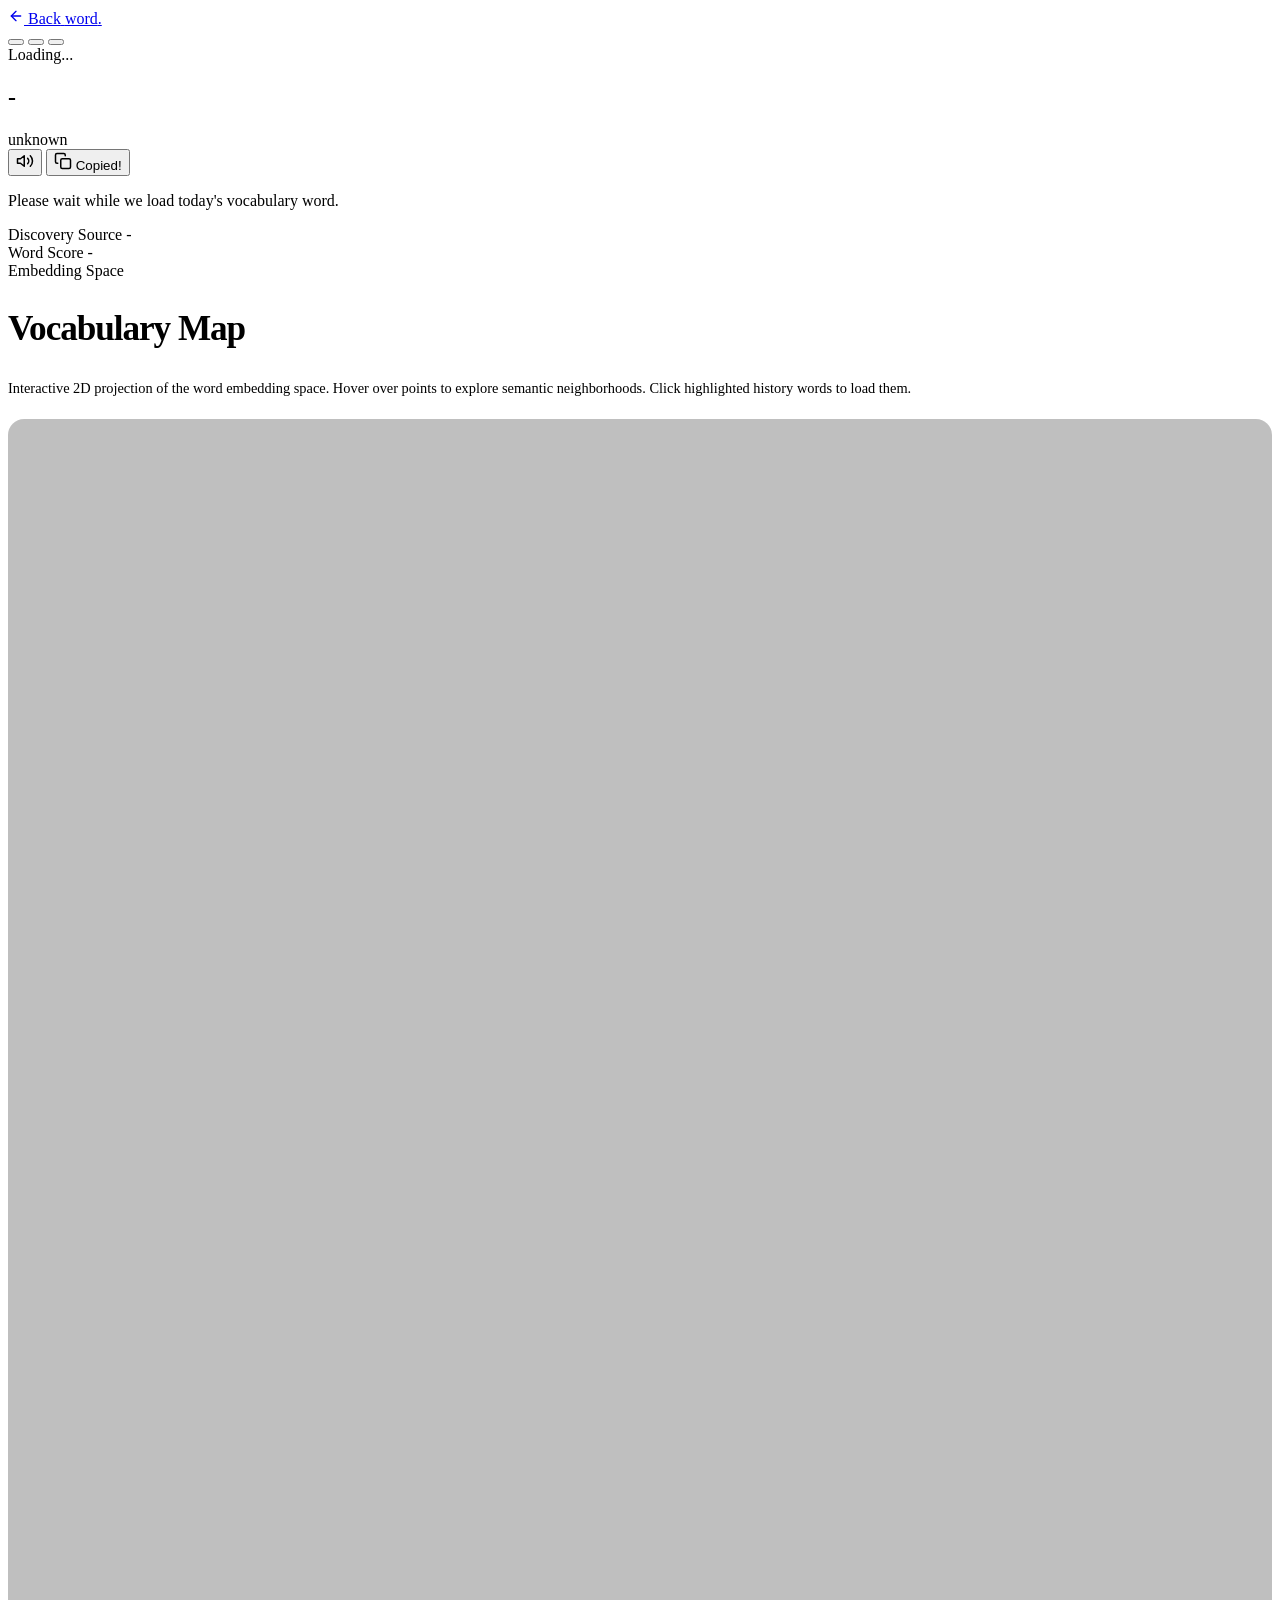
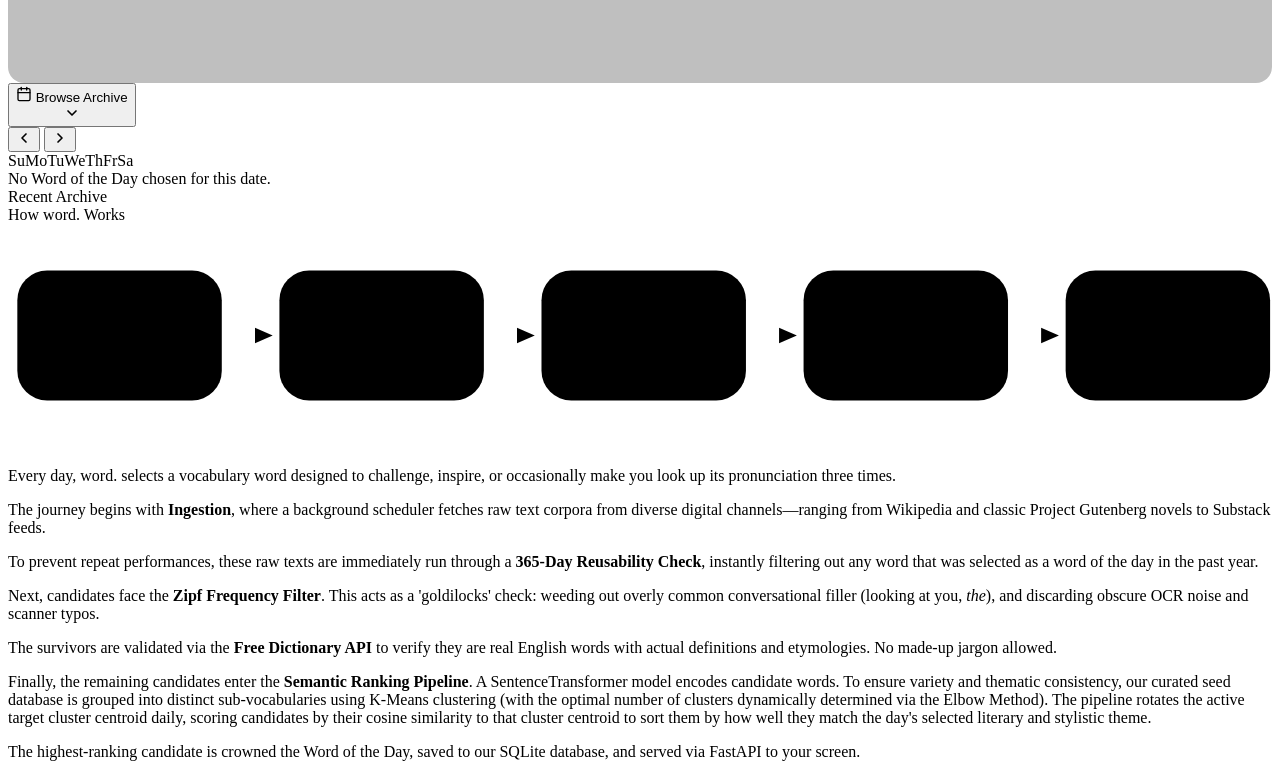
==== src/word_of_the_day/static/index.html @ 203c1fd1 "correct default settings and back button" ====
<!DOCTYPE html>
<html lang="en">
<head>
  <meta charset="UTF-8">
  <meta name="viewport" content="width=device-width, initial-scale=1.0">
  <title>Word of the Day Portal</title>

  <!-- Premium Google Fonts -->
  <link rel="preconnect" href="https://fonts.googleapis.com">
  <link rel="preconnect" href="https://fonts.gstatic.com" crossorigin>
  <link href="https://fonts.googleapis.com/css2?family=Inter:wght@300;400;500;600&family=Outfit:wght@400;500;600;700;800&family=Playfair+Display:ital,wght@0,600;0,700;0,800;1,500;1,600&family=JetBrains+Mono:wght@400;500;600&display=swap" rel="stylesheet">

  <link rel="stylesheet" href="/static/style.css?v=16">
</head>
<body>
  <!-- Ambient background lighting -->
  <div class="ambient-glow glow-1"></div>
  <div class="ambient-glow glow-2"></div>

  <!-- Minimalist Navbar -->
  <header class="navbar">
    <div class="navbar-container">
      <div class="navbar-left">
        <a href="/" class="back-btn" title="Back to main page" onclick="if (window.location.port === '8001') { event.preventDefault(); window.location.href = window.location.protocol + '//' + window.location.hostname + (window.location.protocol === 'https:' ? '' : ':80'); }">
          <svg xmlns="http://www.w3.org/2000/svg" width="16" height="16" viewBox="0 0 24 24" fill="none" stroke="currentColor" stroke-width="2" stroke-linecap="round" stroke-linejoin="round">
            <line x1="19" y1="12" x2="5" y2="12"></line>
            <polyline points="12 19 5 12 12 5"></polyline>
          </svg>
          <span>Back</span>
        </a>
        <a href="/" class="brand">word<span>.</span></a>
      </div>
      <div class="theme-switcher">
        <button class="theme-dot active" data-theme="gold" aria-label="Obsidian Gold Theme" title="Obsidian Gold"></button>
        <button class="theme-dot" data-theme="nordic" aria-label="Nordic Slate Theme" title="Nordic Slate"></button>
        <button class="theme-dot" data-theme="forest" aria-label="Forest Moss Theme" title="Forest Moss"></button>
      </div>
    </div>
  </header>

  <!-- Centered Main Content Area -->
  <main class="centered-layout">

    <div class="dashboard-grid">
      <!-- Word Card Showcase -->
      <section class="glass-card active-word-container" id="wordCard">
        <!-- Loading spinner overlay -->
        <div class="spinner-overlay" id="loadingOverlay">
          <div class="loading-spinner"></div>
        </div>

        <!-- Date header metadata -->
        <div class="card-meta-header">
          <span class="date-badge" id="wordDate">Loading...</span>
        </div>

        <!-- Word Showcase Header -->
        <div class="word-header">
          <div class="word-title-group">
            <h2 class="word-title" id="wordText">-</h2>
            <span class="part-of-speech" id="wordPos">unknown</span>
          </div>

          <!-- Action Buttons -->
          <div class="action-buttons">
            <button class="action-btn" id="speakBtn" aria-label="Listen to pronunciation" title="Listen">
              <svg xmlns="http://www.w3.org/2000/svg" width="18" height="18" viewBox="0 0 24 24" fill="none" stroke="currentColor" stroke-width="2" stroke-linecap="round" stroke-linejoin="round">
                <path d="M11 5L6 9H2v6h4l5 4V5z"></path>
                <path d="M15.54 8.46a5 5 0 0 1 0 7.07"></path>
                <path d="M19.07 4.93a10 10 0 0 1 0 14.14"></path>
              </svg>
            </button>
            <button class="action-btn" id="copyBtn" aria-label="Copy word and definition" title="Copy">
              <svg xmlns="http://www.w3.org/2000/svg" width="18" height="18" viewBox="0 0 24 24" fill="none" stroke="currentColor" stroke-width="2" stroke-linecap="round" stroke-linejoin="round">
                <rect x="9" y="9" width="13" height="13" rx="2" ry="2"></rect>
                <path d="M5 15H4a2 2 0 0 1-2-2V4a2 2 0 0 1 2-2h9a2 2 0 0 1 2 2v1"></path>
              </svg>
              <span class="tooltip">Copied!</span>
            </button>
          </div>
        </div>

        <!-- Content Details -->
        <p class="definition-box" id="wordDefinition">
          Please wait while we load today's vocabulary word.
        </p>

        <div class="origin-box" id="wordOriginBox" style="display: none;">
          <span class="origin-label">Etymology & Origin</span>
          <span id="wordOriginText">-</span>
        </div>

        <!-- Bottom stats metadata -->
        <div class="meta-details">
          <div class="meta-item">
            <span class="meta-label">Discovery Source</span>
            <span class="meta-value" id="wordSource">-</span>
          </div>
          <div class="meta-item">
            <span class="meta-label">Word Score</span>
            <span class="meta-value" id="wordScore">-</span>
          </div>
        </div>
      </section>

      <!-- Embedding Space Visualization -->
      <section class="glass-card visual-grid-card" id="embeddingCard">
        <!-- Date header metadata -->
        <div class="card-meta-header">
          <span class="date-badge">Embedding Space</span>
        </div>

        <!-- Showcase Header -->
        <div class="word-header">
          <div class="word-title-group">
            <h2 class="word-title" style="font-size: 2.2rem; letter-spacing: -0.03em;">Vocabulary Map</h2>
          </div>
        </div>

        <p class="definition-box" style="font-size: 0.9rem; margin-bottom: 1.25rem; min-height: unset; line-height: 1.45;">
          Interactive 2D projection of the word embedding space. Hover over points to explore semantic neighborhoods. Click highlighted history words to load them.
        </p>

        <div class="canvas-wrapper" style="position: relative; width: 100%; aspect-ratio: 1; border-radius: 16px; overflow: hidden; background: rgba(0, 0, 0, 0.25); border: 1px solid var(--border-color);">
          <canvas id="embeddingCanvas" style="display: block; width: 100%; height: 100%; cursor: crosshair;"></canvas>
          <div id="embeddingTooltip" class="embedding-tooltip" style="display: none; position: absolute; pointer-events: none; z-index: 100; padding: 0.5rem 0.75rem; background: rgba(18, 18, 22, 0.9); border: 1px solid var(--border-focus); border-radius: 8px; color: var(--text-primary); font-family: var(--font-sans); font-size: 0.8rem; box-shadow: var(--shadow-subtle); backdrop-filter: blur(8px); -webkit-backdrop-filter: blur(8px);"></div>
        </div>
      </section>
    </div>

    <!-- Custom Calendar Date Picker (collapsible) -->
    <section class="lookup-section">
      <div class="calendar-widget glass-card" id="calendarWidget">

        <!-- Collapsed trigger row — always visible -->
        <button class="cal-collapse-trigger" id="calToggle" aria-expanded="false" aria-controls="calendarBody">
          <div class="cal-trigger-left">
            <svg class="cal-trigger-icon" xmlns="http://www.w3.org/2000/svg" width="16" height="16" viewBox="0 0 24 24" fill="none" stroke="currentColor" stroke-width="2" stroke-linecap="round" stroke-linejoin="round">
              <rect x="3" y="4" width="18" height="18" rx="2" ry="2"></rect>
              <line x1="16" y1="2" x2="16" y2="6"></line>
              <line x1="8" y1="2" x2="8" y2="6"></line>
              <line x1="3" y1="10" x2="21" y2="10"></line>
            </svg>
            <span class="cal-trigger-label">Browse Archive</span>
          </div>
          <div class="cal-trigger-right">
            <span class="cal-trigger-date" id="calTriggerDate"></span>
            <svg class="cal-trigger-chevron" xmlns="http://www.w3.org/2000/svg" width="16" height="16" viewBox="0 0 24 24" fill="none" stroke="currentColor" stroke-width="2.5" stroke-linecap="round" stroke-linejoin="round">
              <polyline points="6 9 12 15 18 9"></polyline>
            </svg>
          </div>
        </button>

        <!-- Collapsible body -->
        <div class="cal-body" id="calendarBody">
          <div class="cal-body-inner">
            <div class="calendar-header">
              <button class="cal-nav-btn" id="calPrev" aria-label="Previous month">
                <svg xmlns="http://www.w3.org/2000/svg" width="16" height="16" viewBox="0 0 24 24" fill="none" stroke="currentColor" stroke-width="2.5" stroke-linecap="round" stroke-linejoin="round"><polyline points="15 18 9 12 15 6"></polyline></svg>
              </button>
              <span class="cal-month-label" id="calMonthLabel"></span>
              <button class="cal-nav-btn" id="calNext" aria-label="Next month">
                <svg xmlns="http://www.w3.org/2000/svg" width="16" height="16" viewBox="0 0 24 24" fill="none" stroke="currentColor" stroke-width="2.5" stroke-linecap="round" stroke-linejoin="round"><polyline points="9 18 15 12 9 6"></polyline></svg>
              </button>
            </div>
            <div class="calendar-weekdays">
              <span>Su</span><span>Mo</span><span>Tu</span><span>We</span><span>Th</span><span>Fr</span><span>Sa</span>
            </div>
            <div class="calendar-days" id="calendarDays"></div>
          </div>
        </div>

      </div>
      <div class="error-msg" id="errorContainer">No Word of the Day chosen for this date.</div>
    </section>


    <!-- Minimal Recent Selections History Feed -->
    <section class="history-section">
      <div class="history-divider">
        <span>Recent Archive</span>
      </div>
      <div class="history-list" id="historyList">
        <!-- Dynamically rendered history items -->
      </div>
    </section>

  </main>

  <footer class="footer">
    <div class="footer-container">
      <div class="footer-divider">
        <span>How word<span>.</span> Works</span>
      </div>

      <div class="pipeline-section">
        <div class="pipeline-flow-wrapper">
          <svg class="pipeline-svg" viewBox="0 0 680 120" xmlns="http://www.w3.org/2000/svg">
            <defs>
              <marker id="arrow" viewBox="0 0 10 10" refX="6" refY="5" markerWidth="6" markerHeight="6" orient="auto-start-reverse">
                <path d="M 0 1.5 L 8 5 L 0 8.5 z" fill="var(--text-muted)" />
              </marker>
            </defs>

            <!-- Connecting Lines -->
            <line x1="115" y1="60" x2="140" y2="60" stroke="var(--border-color)" stroke-width="2" marker-end="url(#arrow)" class="flow-line" />
            <line x1="256" y1="60" x2="281" y2="60" stroke="var(--border-color)" stroke-width="2" marker-end="url(#arrow)" class="flow-line" />
            <line x1="397" y1="60" x2="422" y2="60" stroke="var(--border-color)" stroke-width="2" marker-end="url(#arrow)" class="flow-line" />
            <line x1="538" y1="60" x2="563" y2="60" stroke="var(--border-color)" stroke-width="2" marker-end="url(#arrow)" class="flow-line" />

            <!-- Node 1: Ingest -->
            <g class="pipeline-node" transform="translate(5, 25)">
              <title>Ingestion: Fetches raw text corpora from Wikipedia, Project Gutenberg, and Substack.</title>
              <rect width="110" height="70" rx="16" ry="16" fill="var(--bg-card)" stroke="var(--border-color)" stroke-width="1.5" />
              <svg x="43" y="10" width="24" height="24" viewBox="0 0 24 24" fill="none" stroke="var(--accent)" stroke-width="2" stroke-linecap="round" stroke-linejoin="round">
                <polyline points="22 12 16 12 14 15 10 15 8 12 2 12" />
                <path d="M5.45 5.11L2 12v6a2 2 0 0 0 2 2h16a2 2 0 0 0 2-2v-6l-3.45-6.89A2 2 0 0 0 16.76 4H7.24a2 2 0 0 0-1.79 1.11z" />
              </svg>
              <text x="55" y="49" text-anchor="middle" class="node-label">Ingest</text>
              <text x="55" y="59" text-anchor="middle" class="node-sublabel">Multi-Source</text>
            </g>

            <!-- Node 2: Filter -->
            <g class="pipeline-node" transform="translate(146, 25)">
              <title>Filtering: 365-day reusability check and Zipf frequency limits to exclude common words and typos.</title>
              <rect width="110" height="70" rx="16" ry="16" fill="var(--bg-card)" stroke="var(--border-color)" stroke-width="1.5" />
              <svg x="43" y="10" width="24" height="24" viewBox="0 0 24 24" fill="none" stroke="var(--accent)" stroke-width="2" stroke-linecap="round" stroke-linejoin="round">
                <polygon points="22 3 2 3 10 12.46 10 19 14 21 14 12.46 22 3" />
              </svg>
              <text x="55" y="49" text-anchor="middle" class="node-label">Filter</text>
              <text x="55" y="59" text-anchor="middle" class="node-sublabel">Zipf &amp; Reuse</text>
            </g>

            <!-- Node 3: Validate -->
            <g class="pipeline-node" transform="translate(287, 25)">
              <title>Validation: Free Dictionary API checks if the word is valid, retrieving definitions &amp; origins.</title>
              <rect width="110" height="70" rx="16" ry="16" fill="var(--bg-card)" stroke="var(--border-color)" stroke-width="1.5" />
              <svg x="43" y="10" width="24" height="24" viewBox="0 0 24 24" fill="none" stroke="var(--accent)" stroke-width="2" stroke-linecap="round" stroke-linejoin="round">
                <path d="M4 19.5A2.5 2.5 0 0 1 6.5 17H20" />
                <path d="M6.5 2H20v20H6.5A2.5 2.5 0 0 1 4 19.5v-15A2.5 2.5 0 0 1 6.5 2z" />
              </svg>
              <text x="55" y="49" text-anchor="middle" class="node-label">Validate</text>
              <text x="55" y="59" text-anchor="middle" class="node-sublabel">Dictionary API</text>
            </g>

            <!-- Node 4: Rank -->
            <g class="pipeline-node" transform="translate(428, 25)">
              <title>Ranking: Candidates are embedded using SentenceTransformer and scored via cosine similarity against the day's active seed cluster centroid.</title>
              <rect width="110" height="70" rx="16" ry="16" fill="var(--bg-card)" stroke="var(--border-color)" stroke-width="1.5" />
              <svg x="43" y="10" width="24" height="24" viewBox="0 0 24 24" fill="none" stroke="var(--accent)" stroke-width="2" stroke-linecap="round" stroke-linejoin="round">
                <rect x="4" y="4" width="16" height="16" rx="2" ry="2" />
                <rect x="9" y="9" width="6" height="6" />
                <line x1="9" y1="1" x2="9" y2="4" />
                <line x1="15" y1="1" x2="15" y2="4" />
                <line x1="9" y1="20" x2="9" y2="23" />
                <line x1="15" y1="20" x2="15" y2="23" />
                <line x1="20" y1="9" x2="23" y2="9" />
                <line x1="20" y1="15" x2="23" y2="15" />
                <line x1="1" y1="9" x2="4" y2="9" />
                <line x1="1" y1="15" x2="4" y2="15" />
              </svg>
              <text x="55" y="49" text-anchor="middle" class="node-label">Rank</text>
              <text x="55" y="59" text-anchor="middle" class="node-sublabel">Cluster Centroid</text>
            </g>

            <!-- Node 5: Deliver -->
            <g class="pipeline-node" transform="translate(569, 25)">
              <title>Delivery: Best candidate is saved in SQLite and served via FastAPI.</title>
              <rect width="110" height="70" rx="16" ry="16" fill="var(--bg-card)" stroke="var(--border-color)" stroke-width="1.5" />
              <svg x="43" y="10" width="24" height="24" viewBox="0 0 24 24" fill="none" stroke="var(--accent)" stroke-width="2" stroke-linecap="round" stroke-linejoin="round">
                <rect x="2" y="2" width="20" height="8" rx="2" ry="2" />
                <rect x="2" y="14" width="20" height="8" rx="2" ry="2" />
                <line x1="6" y1="6" x2="6.01" y2="6" />
                <line x1="6" y1="18" x2="6.01" y2="18" />
              </svg>
              <text x="55" y="49" text-anchor="middle" class="node-label">Deliver</text>
              <text x="55" y="59" text-anchor="middle" class="node-sublabel">FastAPI &amp; DB</text>
            </g>
          </svg>
        </div>

        <div class="pipeline-blog">
          <p>Every day, <span class="brand-inline">word<span>.</span></span> selects a vocabulary word designed to challenge, inspire, or occasionally make you look up its pronunciation three times.</p>
          <p>The journey begins with <strong>Ingestion</strong>, where a background scheduler fetches raw text corpora from diverse digital channels—ranging from Wikipedia and classic Project Gutenberg novels to Substack feeds.</p>
          <p>To prevent repeat performances, these raw texts are immediately run through a <strong>365-Day Reusability Check</strong>, instantly filtering out any word that was selected as a word of the day in the past year.</p>
          <p>Next, candidates face the <strong>Zipf Frequency Filter</strong>. This acts as a 'goldilocks' check: weeding out overly common conversational filler (looking at you, <em>the</em>), and discarding obscure OCR noise and scanner typos.</p>
          <p>The survivors are validated via the <strong>Free Dictionary API</strong> to verify they are real English words with actual definitions and etymologies. No made-up jargon allowed.</p>
          <p>Finally, the remaining candidates enter the <strong>Semantic Ranking Pipeline</strong>. A SentenceTransformer model encodes candidate words. To ensure variety and thematic consistency, our curated seed database is grouped into distinct sub-vocabularies using K-Means clustering (with the optimal number of clusters dynamically determined via the Elbow Method). The pipeline rotates the active target cluster centroid daily, scoring candidates by their cosine similarity to that cluster centroid to sort them by how well they match the day's selected literary and stylistic theme.</p>
          <p>The highest-ranking candidate is crowned the Word of the Day, saved to our SQLite database, and served via FastAPI to your screen.</p>
        </div>
      </div>
    </div>
  </footer>

  <script src="/static/index.js?v=14" defer></script>
</body>
</html>
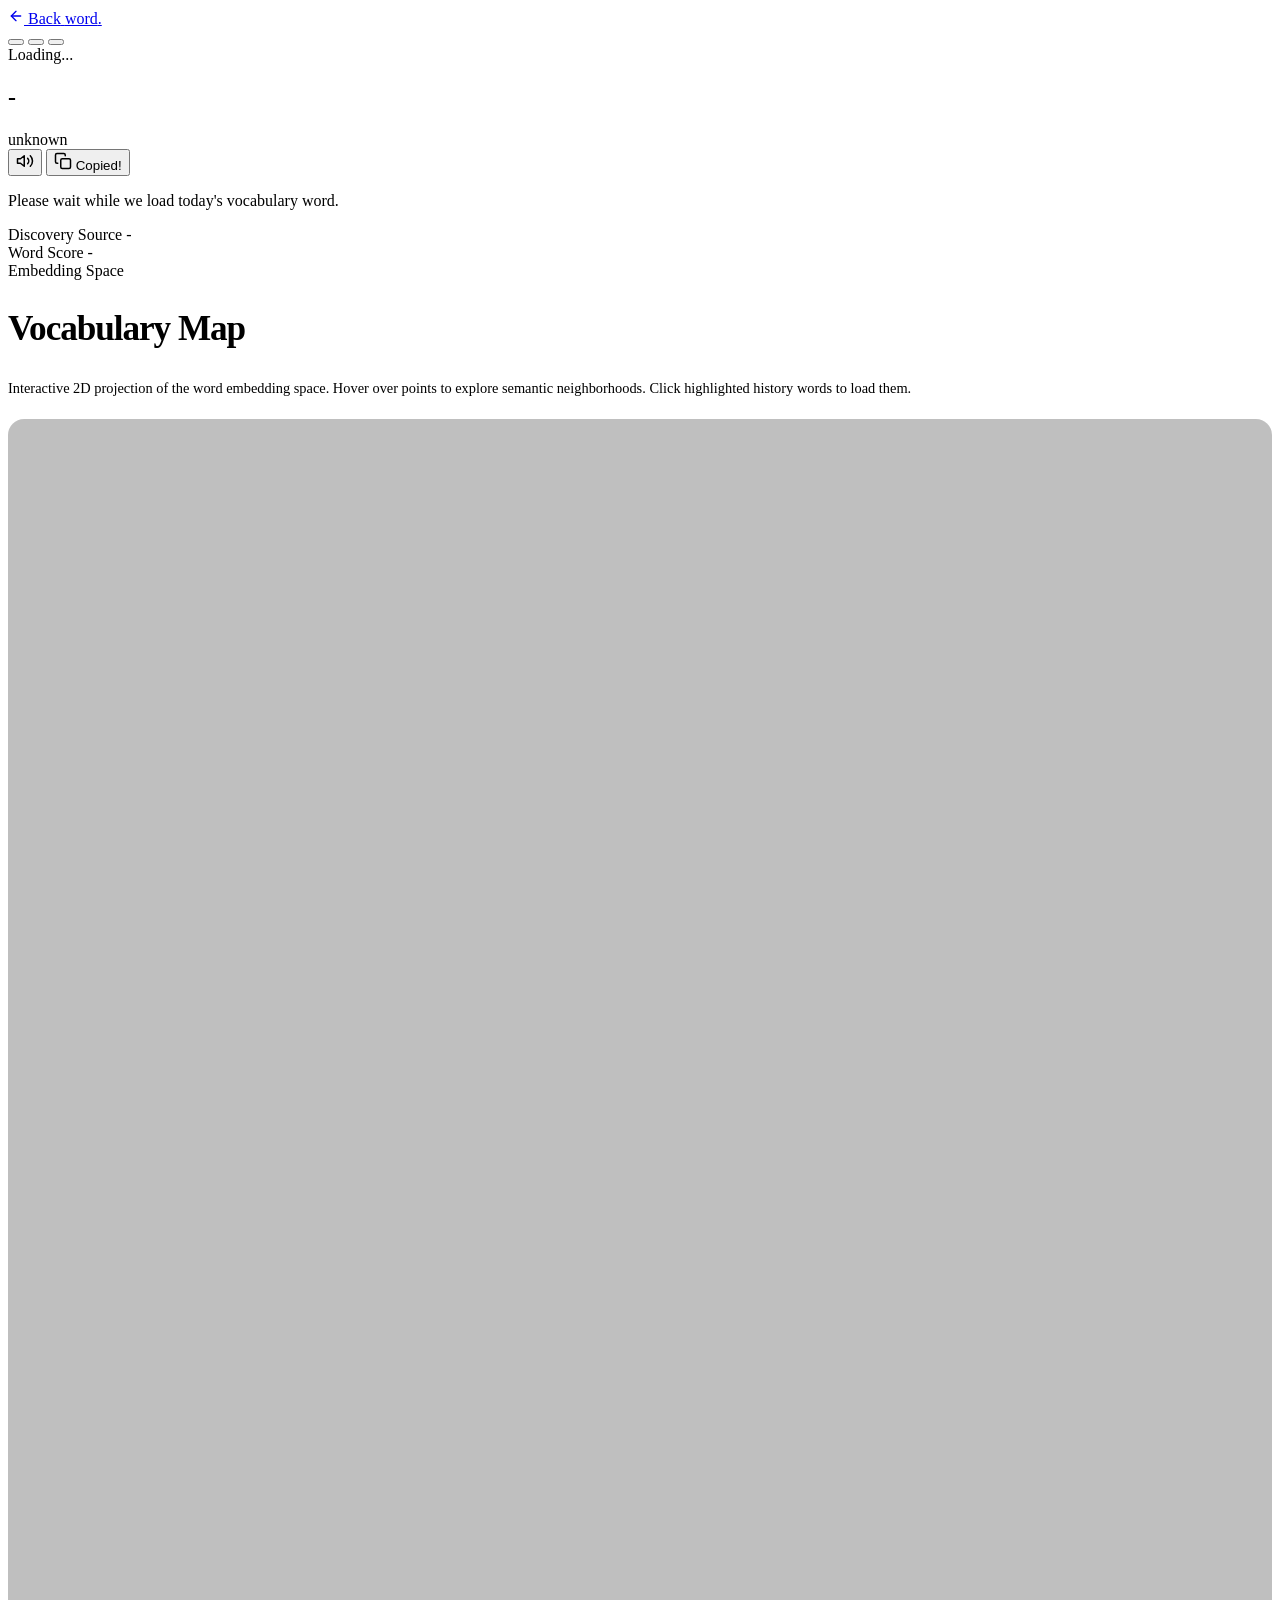
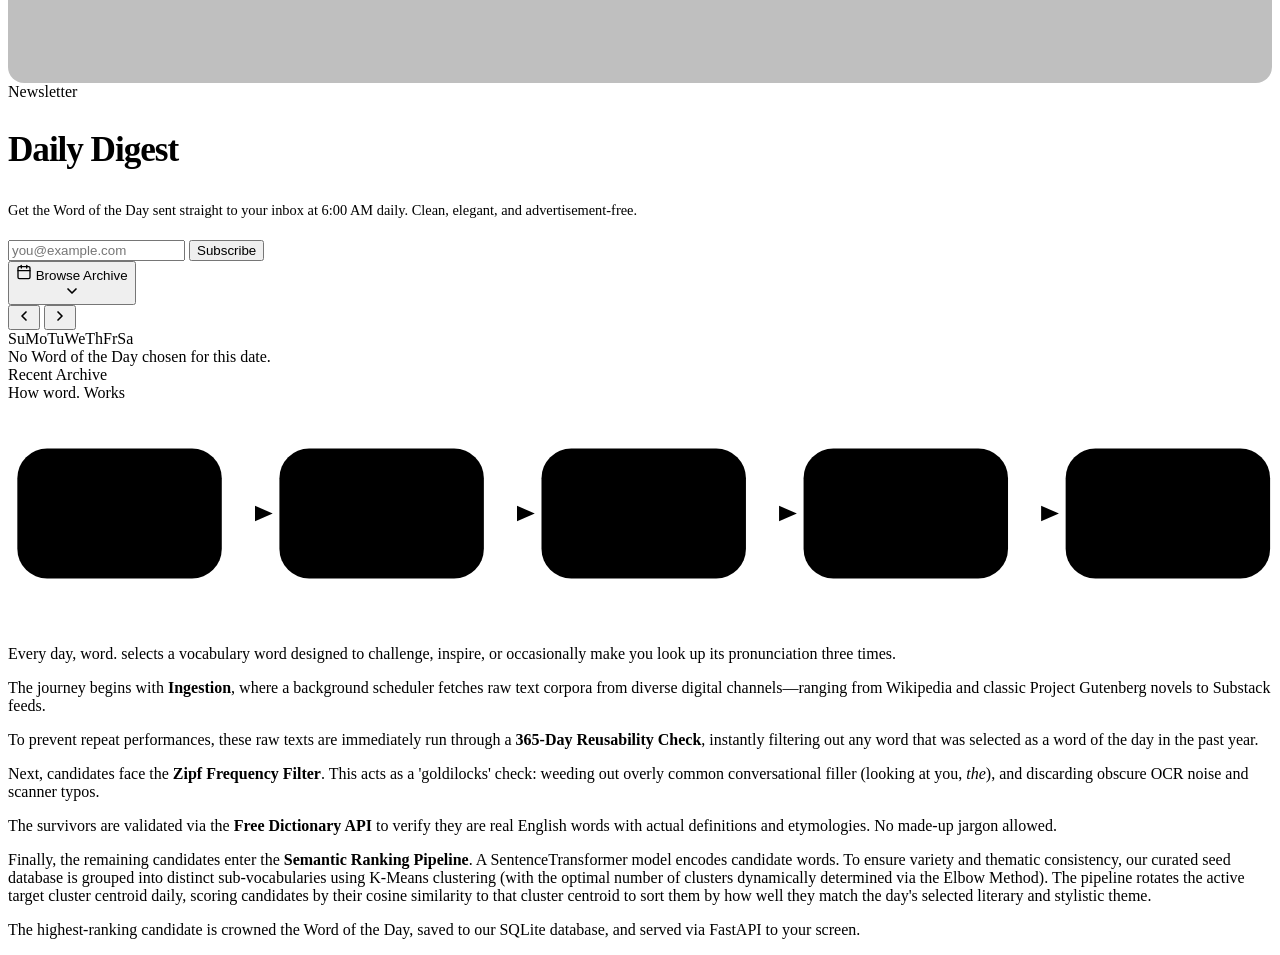
==== commit d7a375a2: "added email and some visual changes" ====
--- a/src/word_of_the_day/static/index.html
+++ b/src/word_of_the_day/static/index.html
@@ -127,6 +127,37 @@
         </div>
       </section>
     </div>
+
+    <!-- Daily Digest Email Subscription -->
+    <section class="lookup-section subscription-section">
+      <div class="glass-card subscription-card" id="subscriptionCard">
+        <div class="card-meta-header">
+          <span class="date-badge">Newsletter</span>
+        </div>
+        <div class="word-header">
+          <div class="word-title-group">
+            <h2 class="word-title" style="font-size: 2.2rem; letter-spacing: -0.03em;">Daily Digest</h2>
+          </div>
+        </div>
+        <p class="definition-box" style="font-size: 0.9rem; margin-bottom: 1.25rem; min-height: unset; line-height: 1.45;">
+          Get the Word of the Day sent straight to your inbox at 6:00 AM daily. Clean, elegant, and advertisement-free.
+        </p>
+        <form id="subscribeForm" novalidate class="subscription-form">
+          <div class="input-group">
+            <input type="email" id="subscriberEmail" name="email" required placeholder="you@example.com" autocomplete="email" aria-label="Email address" aria-describedby="subscribeError">
+            <button type="submit" class="subscribe-btn">
+              <span>Subscribe</span>
+            </button>
+          </div>
+          <div id="subscribeSuccess" class="success-msg" style="display: none;">
+            <span aria-hidden="true">✓</span> Successfully subscribed!
+          </div>
+          <div id="subscribeError" class="error-msg" style="display: none;">
+            <span aria-hidden="true">❌</span> Please enter a valid email address.
+          </div>
+        </form>
+      </div>
+    </section>
 
     <!-- Custom Calendar Date Picker (collapsible) -->
     <section class="lookup-section">
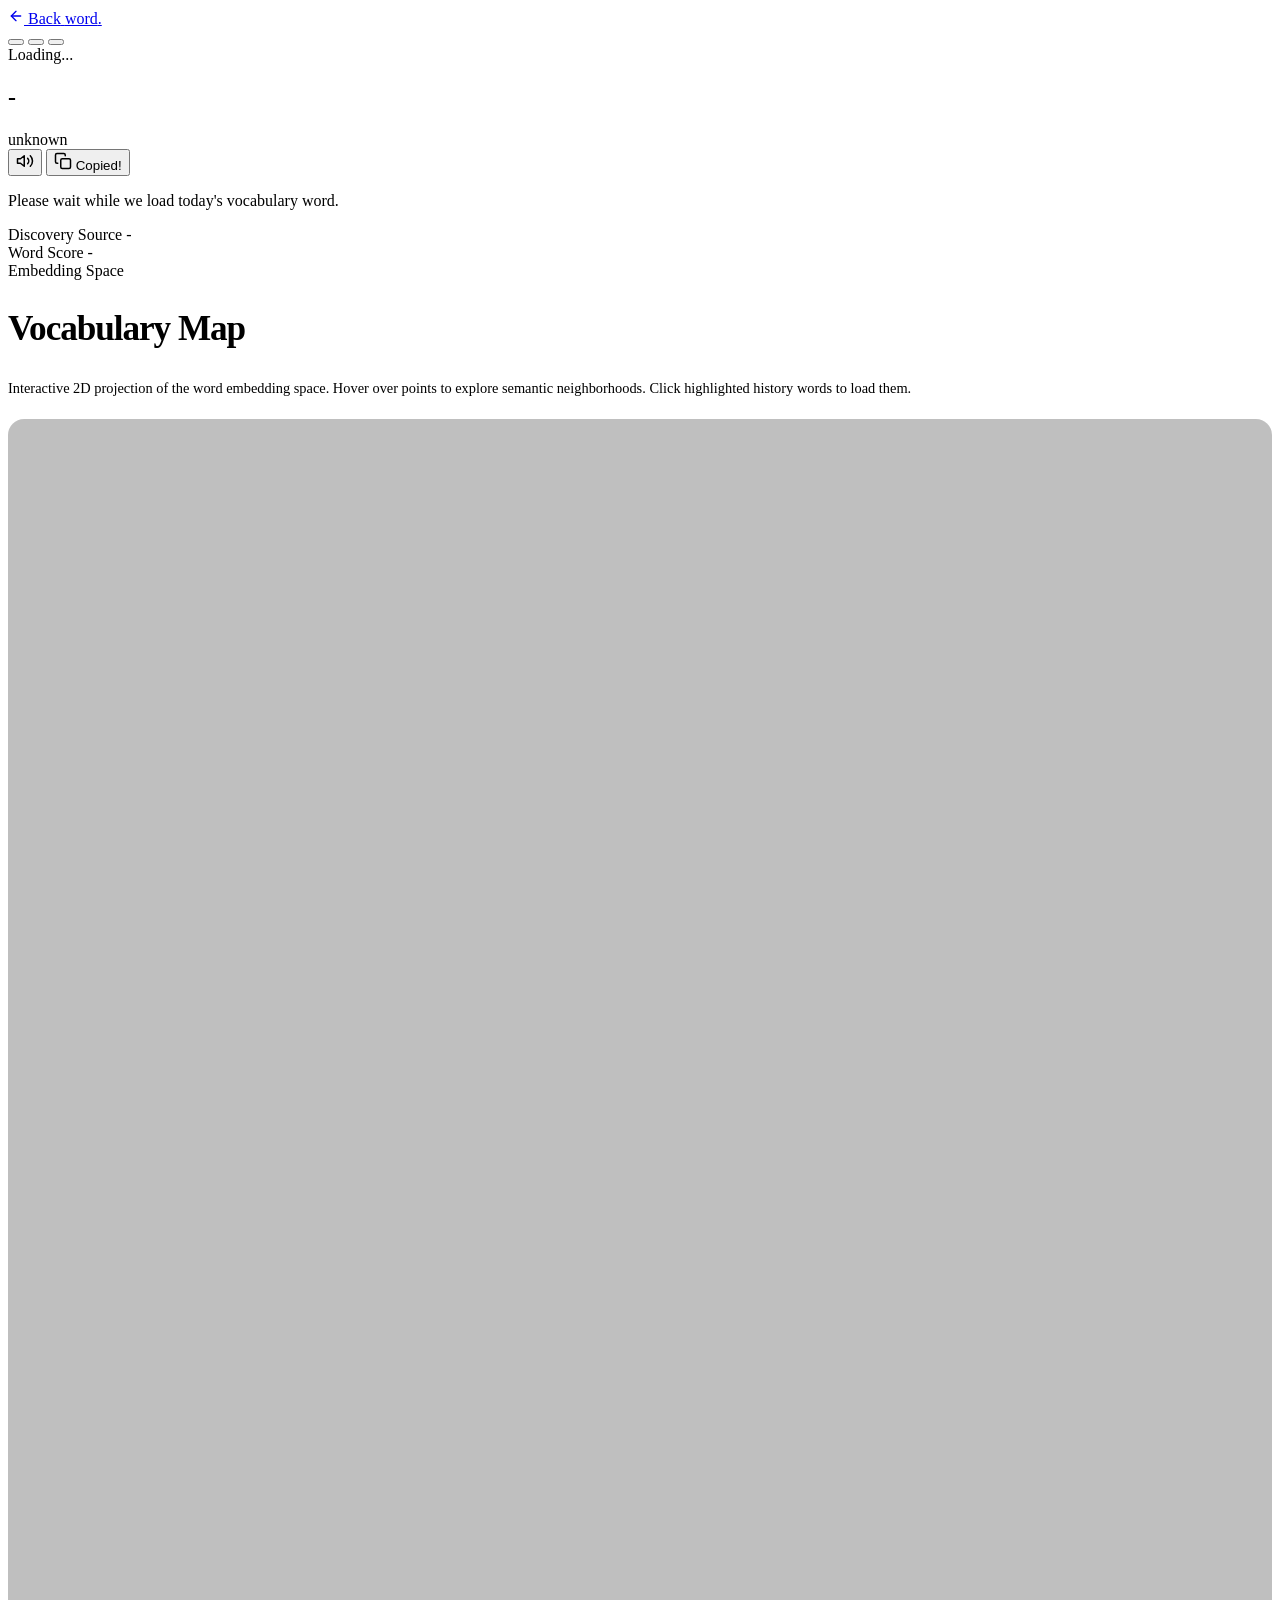
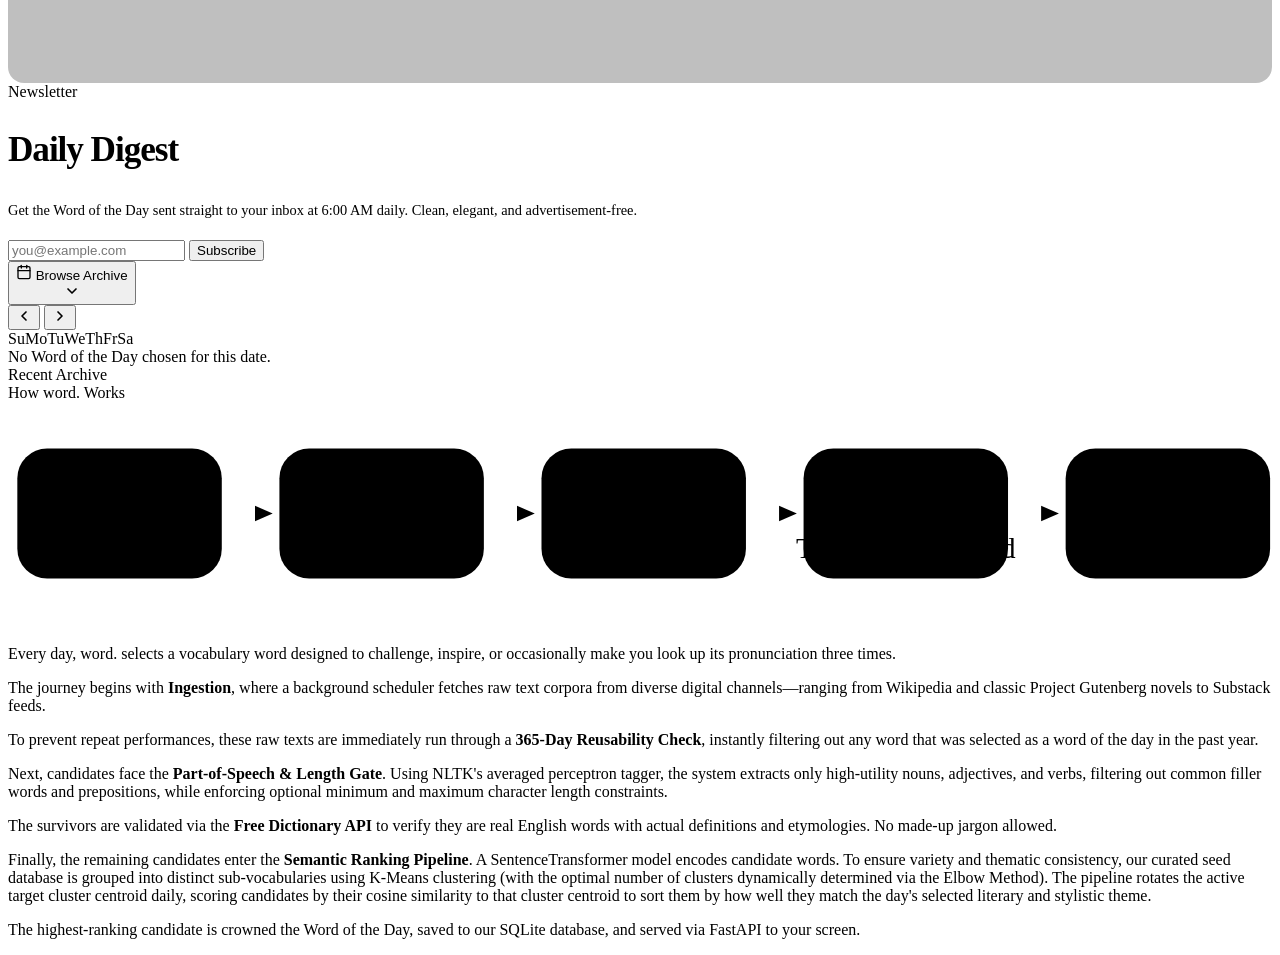
==== commit 9b251ffb: "pos and word length filter, removed zipf, tfidf, better cacheing" ====
--- a/src/word_of_the_day/static/index.html
+++ b/src/word_of_the_day/static/index.html
@@ -13,6 +13,16 @@
   <link rel="stylesheet" href="/static/style.css?v=16">
 </head>
 <body>
+  <!-- Inline script to prevent theme flashing (FOUC) -->
+  <script>
+    (function() {
+      const savedTheme = localStorage.getItem('vocabulary-theme') || 'gold';
+      if (savedTheme !== 'gold') {
+        document.body.classList.add('theme-' + savedTheme);
+      }
+    })();
+  </script>
+
   <!-- Ambient background lighting -->
   <div class="ambient-glow glow-1"></div>
   <div class="ambient-glow glow-2"></div>
@@ -121,7 +131,7 @@
           Interactive 2D projection of the word embedding space. Hover over points to explore semantic neighborhoods. Click highlighted history words to load them.
         </p>
 
-        <div class="canvas-wrapper" style="position: relative; width: 100%; aspect-ratio: 1; border-radius: 16px; overflow: hidden; background: rgba(0, 0, 0, 0.25); border: 1px solid var(--border-color);">
+        <div class="canvas-wrapper" style="position: relative; width: 100%; aspect-ratio: 1; border-radius: 16px; overflow: visible; background: rgba(0, 0, 0, 0.25); border: 1px solid var(--border-color);">
           <canvas id="embeddingCanvas" style="display: block; width: 100%; height: 100%; cursor: crosshair;"></canvas>
           <div id="embeddingTooltip" class="embedding-tooltip" style="display: none; position: absolute; pointer-events: none; z-index: 100; padding: 0.5rem 0.75rem; background: rgba(18, 18, 22, 0.9); border: 1px solid var(--border-focus); border-radius: 8px; color: var(--text-primary); font-family: var(--font-sans); font-size: 0.8rem; box-shadow: var(--shadow-subtle); backdrop-filter: blur(8px); -webkit-backdrop-filter: blur(8px);"></div>
         </div>
@@ -253,13 +263,13 @@
 
             <!-- Node 2: Filter -->
             <g class="pipeline-node" transform="translate(146, 25)">
-              <title>Filtering: 365-day reusability check and Zipf frequency limits to exclude common words and typos.</title>
+              <title>Filtering: 365-day reusability check, Database seen-words cache (filtering out known invalid words), POS tagging, and length bounds.</title>
               <rect width="110" height="70" rx="16" ry="16" fill="var(--bg-card)" stroke="var(--border-color)" stroke-width="1.5" />
               <svg x="43" y="10" width="24" height="24" viewBox="0 0 24 24" fill="none" stroke="var(--accent)" stroke-width="2" stroke-linecap="round" stroke-linejoin="round">
                 <polygon points="22 3 2 3 10 12.46 10 19 14 21 14 12.46 22 3" />
               </svg>
               <text x="55" y="49" text-anchor="middle" class="node-label">Filter</text>
-              <text x="55" y="59" text-anchor="middle" class="node-sublabel">Zipf &amp; Reuse</text>
+              <text x="55" y="59" text-anchor="middle" class="node-sublabel">POS &amp; Length</text>
             </g>
 
             <!-- Node 3: Validate -->
@@ -276,7 +286,7 @@
 
             <!-- Node 4: Rank -->
             <g class="pipeline-node" transform="translate(428, 25)">
-              <title>Ranking: Candidates are embedded using SentenceTransformer and scored via cosine similarity against the day's active seed cluster centroid.</title>
+              <title>Ranking: Candidates are ranked using TF-IDF across documents (or embedded using SentenceTransformer and scored via cosine similarity against the active seed cluster centroid).</title>
               <rect width="110" height="70" rx="16" ry="16" fill="var(--bg-card)" stroke="var(--border-color)" stroke-width="1.5" />
               <svg x="43" y="10" width="24" height="24" viewBox="0 0 24 24" fill="none" stroke="var(--accent)" stroke-width="2" stroke-linecap="round" stroke-linejoin="round">
                 <rect x="4" y="4" width="16" height="16" rx="2" ry="2" />
@@ -291,7 +301,7 @@
                 <line x1="1" y1="15" x2="4" y2="15" />
               </svg>
               <text x="55" y="49" text-anchor="middle" class="node-label">Rank</text>
-              <text x="55" y="59" text-anchor="middle" class="node-sublabel">Cluster Centroid</text>
+              <text x="55" y="59" text-anchor="middle" class="node-sublabel">TF-IDF / Centroid</text>
             </g>
 
             <!-- Node 5: Deliver -->
@@ -314,7 +324,7 @@
           <p>Every day, <span class="brand-inline">word<span>.</span></span> selects a vocabulary word designed to challenge, inspire, or occasionally make you look up its pronunciation three times.</p>
           <p>The journey begins with <strong>Ingestion</strong>, where a background scheduler fetches raw text corpora from diverse digital channels—ranging from Wikipedia and classic Project Gutenberg novels to Substack feeds.</p>
           <p>To prevent repeat performances, these raw texts are immediately run through a <strong>365-Day Reusability Check</strong>, instantly filtering out any word that was selected as a word of the day in the past year.</p>
-          <p>Next, candidates face the <strong>Zipf Frequency Filter</strong>. This acts as a 'goldilocks' check: weeding out overly common conversational filler (looking at you, <em>the</em>), and discarding obscure OCR noise and scanner typos.</p>
+          <p>Next, candidates face the <strong>Part-of-Speech &amp; Length Gate</strong>. Using NLTK's averaged perceptron tagger, the system extracts only high-utility nouns, adjectives, and verbs, filtering out common filler words and prepositions, while enforcing optional minimum and maximum character length constraints.</p>
           <p>The survivors are validated via the <strong>Free Dictionary API</strong> to verify they are real English words with actual definitions and etymologies. No made-up jargon allowed.</p>
           <p>Finally, the remaining candidates enter the <strong>Semantic Ranking Pipeline</strong>. A SentenceTransformer model encodes candidate words. To ensure variety and thematic consistency, our curated seed database is grouped into distinct sub-vocabularies using K-Means clustering (with the optimal number of clusters dynamically determined via the Elbow Method). The pipeline rotates the active target cluster centroid daily, scoring candidates by their cosine similarity to that cluster centroid to sort them by how well they match the day's selected literary and stylistic theme.</p>
           <p>The highest-ranking candidate is crowned the Word of the Day, saved to our SQLite database, and served via FastAPI to your screen.</p>
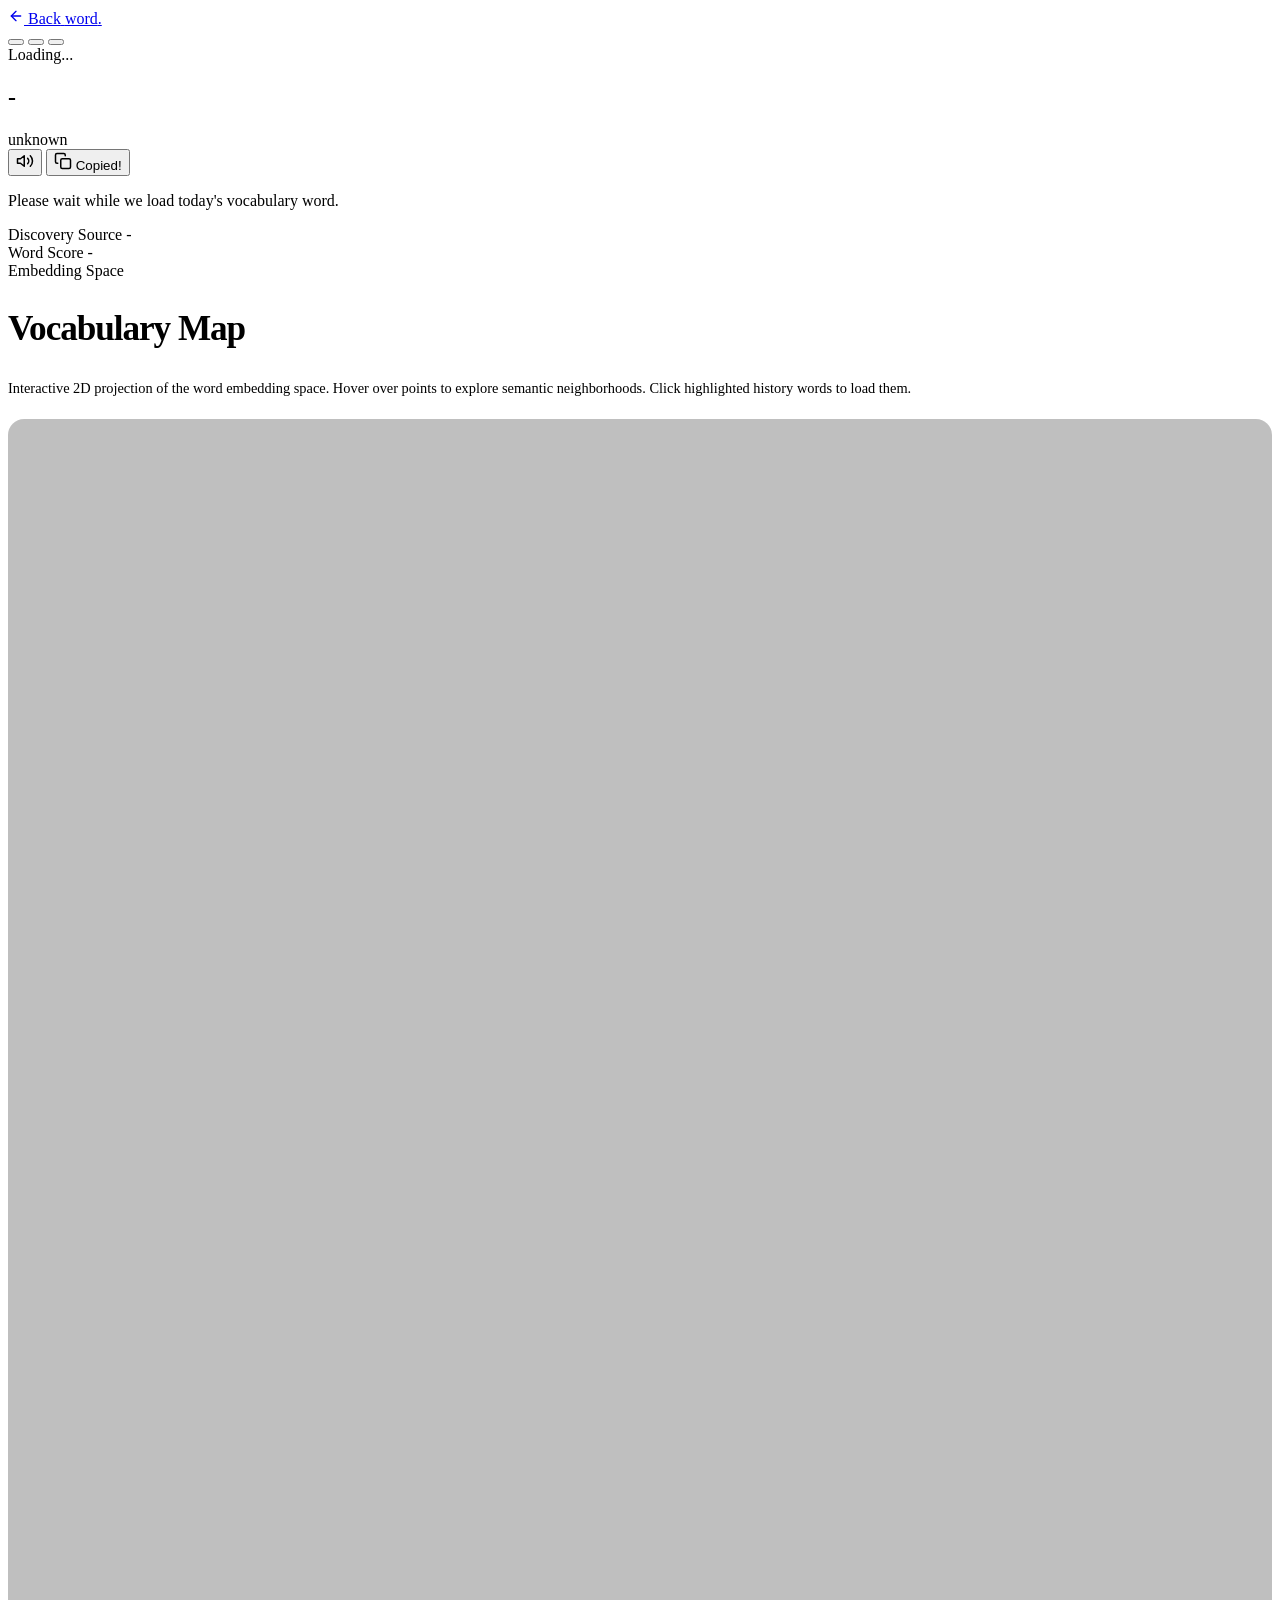
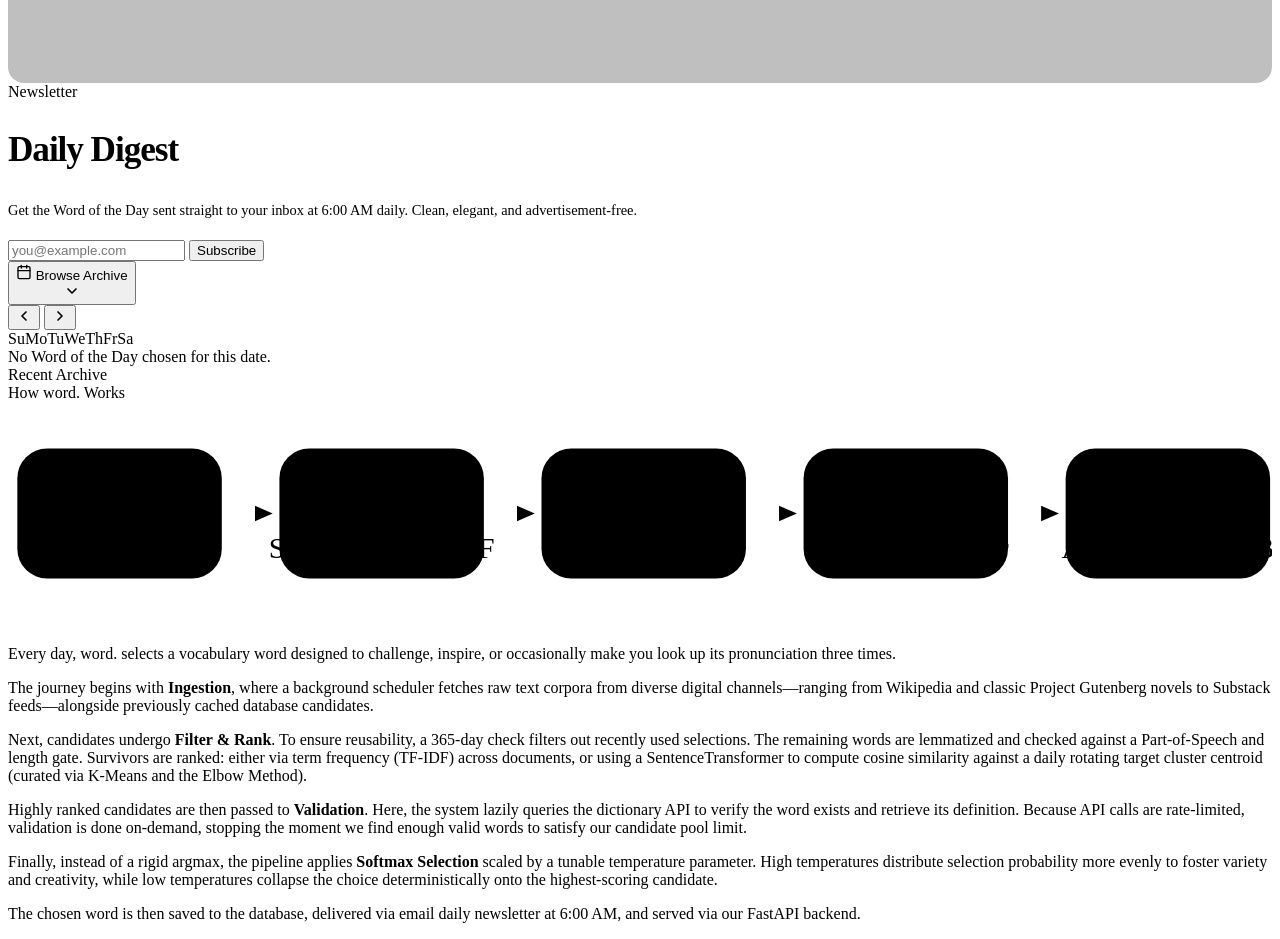
==== commit c9f893a6: "cleaned up front end, store database source" ====
--- a/src/word_of_the_day/static/index.html
+++ b/src/word_of_the_day/static/index.html
@@ -251,7 +251,7 @@
 
             <!-- Node 1: Ingest -->
             <g class="pipeline-node" transform="translate(5, 25)">
-              <title>Ingestion: Fetches raw text corpora from Wikipedia, Project Gutenberg, and Substack.</title>
+              <title>Ingestion: Fetches raw text corpora from Wikipedia, Project Gutenberg, and Substack, alongside cached database words.</title>
               <rect width="110" height="70" rx="16" ry="16" fill="var(--bg-card)" stroke="var(--border-color)" stroke-width="1.5" />
               <svg x="43" y="10" width="24" height="24" viewBox="0 0 24 24" fill="none" stroke="var(--accent)" stroke-width="2" stroke-linecap="round" stroke-linejoin="round">
                 <polyline points="22 12 16 12 14 15 10 15 8 12 2 12" />
@@ -261,32 +261,9 @@
               <text x="55" y="59" text-anchor="middle" class="node-sublabel">Multi-Source</text>
             </g>
 
-            <!-- Node 2: Filter -->
+            <!-- Node 2: Rank -->
             <g class="pipeline-node" transform="translate(146, 25)">
-              <title>Filtering: 365-day reusability check, Database seen-words cache (filtering out known invalid words), POS tagging, and length bounds.</title>
-              <rect width="110" height="70" rx="16" ry="16" fill="var(--bg-card)" stroke="var(--border-color)" stroke-width="1.5" />
-              <svg x="43" y="10" width="24" height="24" viewBox="0 0 24 24" fill="none" stroke="var(--accent)" stroke-width="2" stroke-linecap="round" stroke-linejoin="round">
-                <polygon points="22 3 2 3 10 12.46 10 19 14 21 14 12.46 22 3" />
-              </svg>
-              <text x="55" y="49" text-anchor="middle" class="node-label">Filter</text>
-              <text x="55" y="59" text-anchor="middle" class="node-sublabel">POS &amp; Length</text>
-            </g>
-
-            <!-- Node 3: Validate -->
-            <g class="pipeline-node" transform="translate(287, 25)">
-              <title>Validation: Free Dictionary API checks if the word is valid, retrieving definitions &amp; origins.</title>
-              <rect width="110" height="70" rx="16" ry="16" fill="var(--bg-card)" stroke="var(--border-color)" stroke-width="1.5" />
-              <svg x="43" y="10" width="24" height="24" viewBox="0 0 24 24" fill="none" stroke="var(--accent)" stroke-width="2" stroke-linecap="round" stroke-linejoin="round">
-                <path d="M4 19.5A2.5 2.5 0 0 1 6.5 17H20" />
-                <path d="M6.5 2H20v20H6.5A2.5 2.5 0 0 1 4 19.5v-15A2.5 2.5 0 0 1 6.5 2z" />
-              </svg>
-              <text x="55" y="49" text-anchor="middle" class="node-label">Validate</text>
-              <text x="55" y="59" text-anchor="middle" class="node-sublabel">Dictionary API</text>
-            </g>
-
-            <!-- Node 4: Rank -->
-            <g class="pipeline-node" transform="translate(428, 25)">
-              <title>Ranking: Candidates are ranked using TF-IDF across documents (or embedded using SentenceTransformer and scored via cosine similarity against the active seed cluster centroid).</title>
+              <title>Ranking: Candidates are filtered by POS &amp; length, then ranked using TF-IDF or seed-target embeddings (daily rotating cluster centroids).</title>
               <rect width="110" height="70" rx="16" ry="16" fill="var(--bg-card)" stroke="var(--border-color)" stroke-width="1.5" />
               <svg x="43" y="10" width="24" height="24" viewBox="0 0 24 24" fill="none" stroke="var(--accent)" stroke-width="2" stroke-linecap="round" stroke-linejoin="round">
                 <rect x="4" y="4" width="16" height="16" rx="2" ry="2" />
@@ -301,12 +278,43 @@
                 <line x1="1" y1="15" x2="4" y2="15" />
               </svg>
               <text x="55" y="49" text-anchor="middle" class="node-label">Rank</text>
-              <text x="55" y="59" text-anchor="middle" class="node-sublabel">TF-IDF / Centroid</text>
+              <text x="55" y="59" text-anchor="middle" class="node-sublabel">Semantic / TF-IDF</text>
+            </g>
+
+            <!-- Node 3: Validate -->
+            <g class="pipeline-node" transform="translate(287, 25)">
+              <title>Validation: Top ranked candidates are lazily checked via the Dictionary API to fetch definitions and etymology.</title>
+              <rect width="110" height="70" rx="16" ry="16" fill="var(--bg-card)" stroke="var(--border-color)" stroke-width="1.5" />
+              <svg x="43" y="10" width="24" height="24" viewBox="0 0 24 24" fill="none" stroke="var(--accent)" stroke-width="2" stroke-linecap="round" stroke-linejoin="round">
+                <path d="M4 19.5A2.5 2.5 0 0 1 6.5 17H20" />
+                <path d="M6.5 2H20v20H6.5A2.5 2.5 0 0 1 4 19.5v-15A2.5 2.5 0 0 1 6.5 2z" />
+              </svg>
+              <text x="55" y="49" text-anchor="middle" class="node-label">Validate</text>
+              <text x="55" y="59" text-anchor="middle" class="node-sublabel">Lazy API Check</text>
+            </g>
+
+            <!-- Node 4: Select -->
+            <g class="pipeline-node" transform="translate(428, 25)">
+              <title>Selection: The final word is selected from validated candidates using a Softmax probability distribution scaled by temperature.</title>
+              <rect width="110" height="70" rx="16" ry="16" fill="var(--bg-card)" stroke="var(--border-color)" stroke-width="1.5" />
+              <svg x="43" y="10" width="24" height="24" viewBox="0 0 24 24" fill="none" stroke="var(--accent)" stroke-width="2" stroke-linecap="round" stroke-linejoin="round">
+                <line x1="4" y1="21" x2="4" y2="14" />
+                <line x1="4" y1="10" x2="4" y2="3" />
+                <line x1="12" y1="21" x2="12" y2="12" />
+                <line x1="12" y1="8" x2="12" y2="3" />
+                <line x1="20" y1="21" x2="20" y2="16" />
+                <line x1="20" y1="12" x2="20" y2="3" />
+                <line x1="2" y1="14" x2="6" y2="14" />
+                <line x1="10" y1="8" x2="14" y2="8" />
+                <line x1="18" y1="16" x2="22" y2="16" />
+              </svg>
+              <text x="55" y="49" text-anchor="middle" class="node-label">Select</text>
+              <text x="55" y="59" text-anchor="middle" class="node-sublabel">Softmax Selector</text>
             </g>
 
             <!-- Node 5: Deliver -->
             <g class="pipeline-node" transform="translate(569, 25)">
-              <title>Delivery: Best candidate is saved in SQLite and served via FastAPI.</title>
+              <title>Delivery: The selected word is saved in SQLite, sent to subscribers via email, and served via FastAPI.</title>
               <rect width="110" height="70" rx="16" ry="16" fill="var(--bg-card)" stroke="var(--border-color)" stroke-width="1.5" />
               <svg x="43" y="10" width="24" height="24" viewBox="0 0 24 24" fill="none" stroke="var(--accent)" stroke-width="2" stroke-linecap="round" stroke-linejoin="round">
                 <rect x="2" y="2" width="20" height="8" rx="2" ry="2" />
@@ -315,19 +323,18 @@
                 <line x1="6" y1="18" x2="6.01" y2="18" />
               </svg>
               <text x="55" y="49" text-anchor="middle" class="node-label">Deliver</text>
-              <text x="55" y="59" text-anchor="middle" class="node-sublabel">FastAPI &amp; DB</text>
+              <text x="55" y="59" text-anchor="middle" class="node-sublabel">API, Email &amp; DB</text>
             </g>
           </svg>
         </div>
 
         <div class="pipeline-blog">
           <p>Every day, <span class="brand-inline">word<span>.</span></span> selects a vocabulary word designed to challenge, inspire, or occasionally make you look up its pronunciation three times.</p>
-          <p>The journey begins with <strong>Ingestion</strong>, where a background scheduler fetches raw text corpora from diverse digital channels—ranging from Wikipedia and classic Project Gutenberg novels to Substack feeds.</p>
-          <p>To prevent repeat performances, these raw texts are immediately run through a <strong>365-Day Reusability Check</strong>, instantly filtering out any word that was selected as a word of the day in the past year.</p>
-          <p>Next, candidates face the <strong>Part-of-Speech &amp; Length Gate</strong>. Using NLTK's averaged perceptron tagger, the system extracts only high-utility nouns, adjectives, and verbs, filtering out common filler words and prepositions, while enforcing optional minimum and maximum character length constraints.</p>
-          <p>The survivors are validated via the <strong>Free Dictionary API</strong> to verify they are real English words with actual definitions and etymologies. No made-up jargon allowed.</p>
-          <p>Finally, the remaining candidates enter the <strong>Semantic Ranking Pipeline</strong>. A SentenceTransformer model encodes candidate words. To ensure variety and thematic consistency, our curated seed database is grouped into distinct sub-vocabularies using K-Means clustering (with the optimal number of clusters dynamically determined via the Elbow Method). The pipeline rotates the active target cluster centroid daily, scoring candidates by their cosine similarity to that cluster centroid to sort them by how well they match the day's selected literary and stylistic theme.</p>
-          <p>The highest-ranking candidate is crowned the Word of the Day, saved to our SQLite database, and served via FastAPI to your screen.</p>
+          <p>The journey begins with <strong>Ingestion</strong>, where a background scheduler fetches raw text corpora from diverse digital channels—ranging from Wikipedia and classic Project Gutenberg novels to Substack feeds—alongside previously cached database candidates.</p>
+          <p>Next, candidates undergo <strong>Filter &amp; Rank</strong>. To ensure reusability, a 365-day check filters out recently used selections. The remaining words are lemmatized and checked against a Part-of-Speech and length gate. Survivors are ranked: either via term frequency (TF-IDF) across documents, or using a SentenceTransformer to compute cosine similarity against a daily rotating target cluster centroid (curated via K-Means and the Elbow Method).</p>
+          <p>Highly ranked candidates are then passed to <strong>Validation</strong>. Here, the system lazily queries the dictionary API to verify the word exists and retrieve its definition. Because API calls are rate-limited, validation is done on-demand, stopping the moment we find enough valid words to satisfy our candidate pool limit.</p>
+          <p>Finally, instead of a rigid argmax, the pipeline applies <strong>Softmax Selection</strong> scaled by a tunable temperature parameter. High temperatures distribute selection probability more evenly to foster variety and creativity, while low temperatures collapse the choice deterministically onto the highest-scoring candidate.</p>
+          <p>The chosen word is then saved to the database, delivered via email daily newsletter at 6:00 AM, and served via our FastAPI backend.</p>
         </div>
       </div>
     </div>
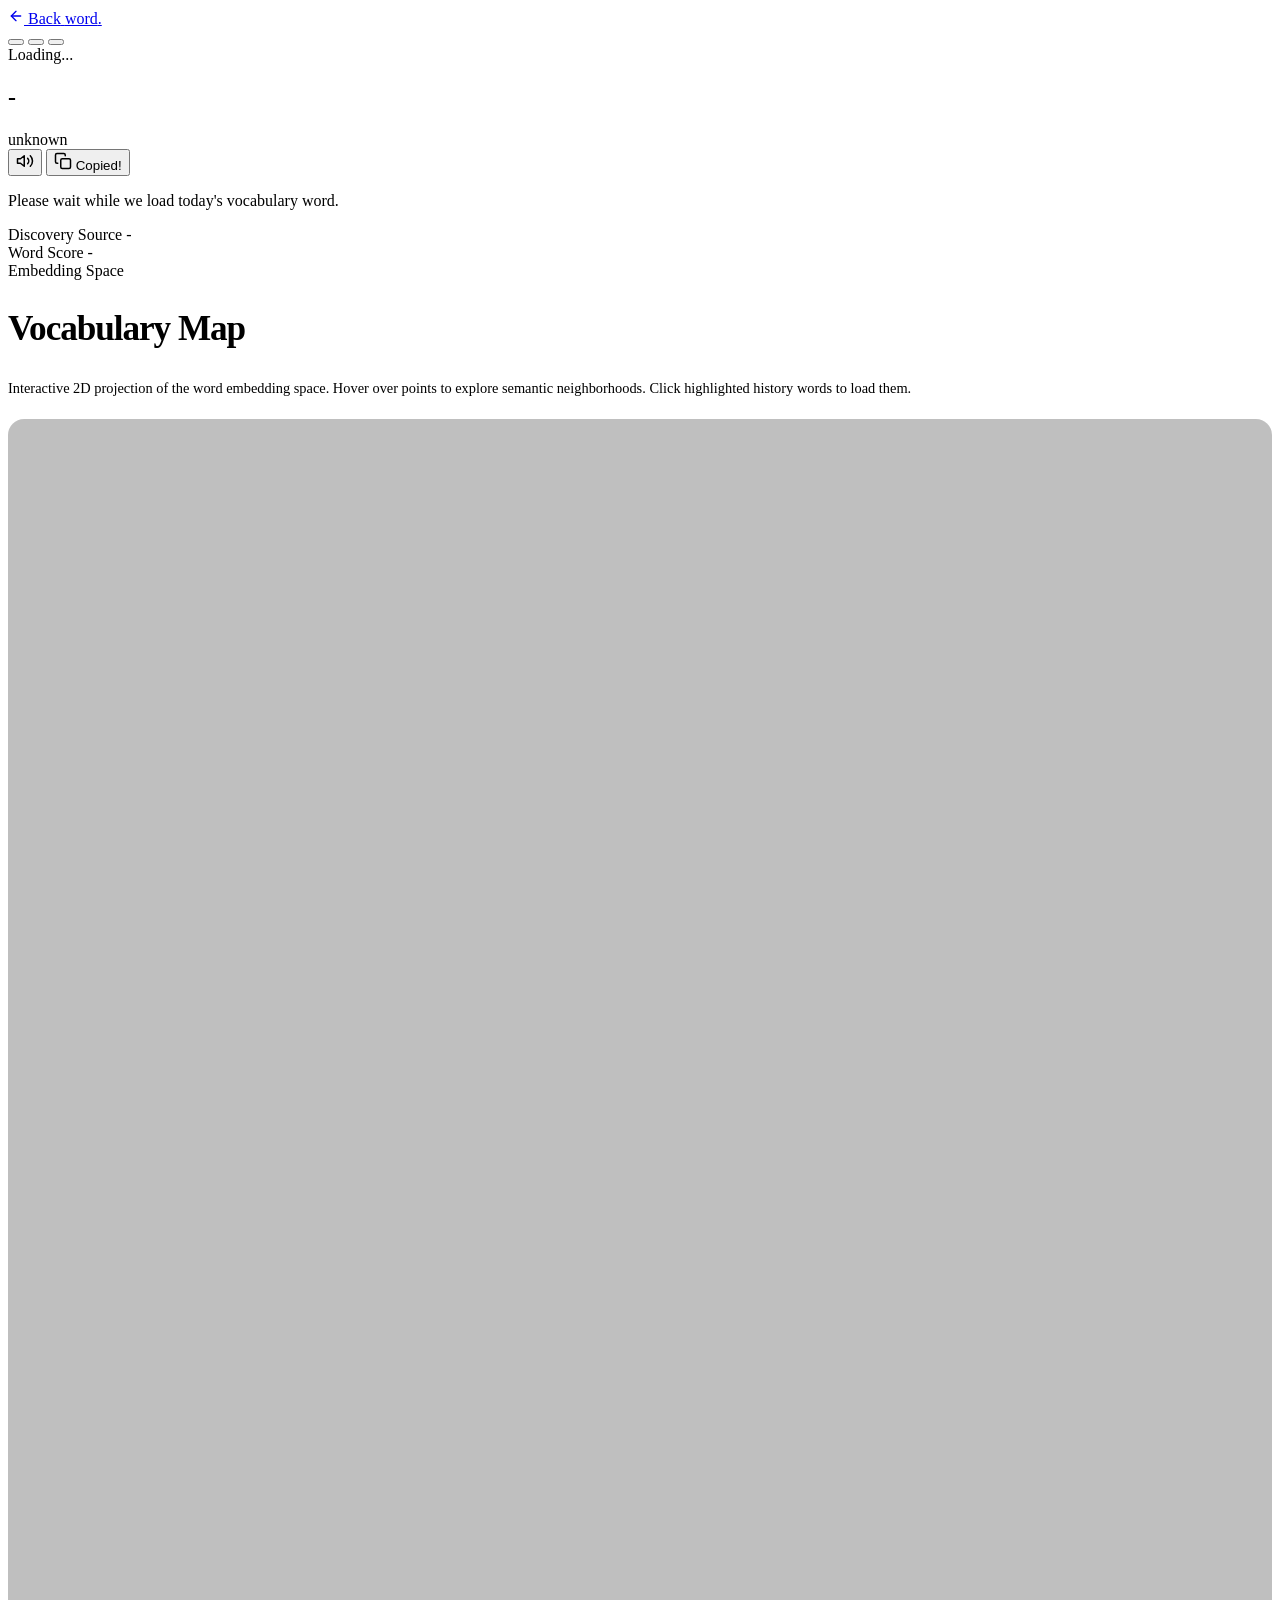
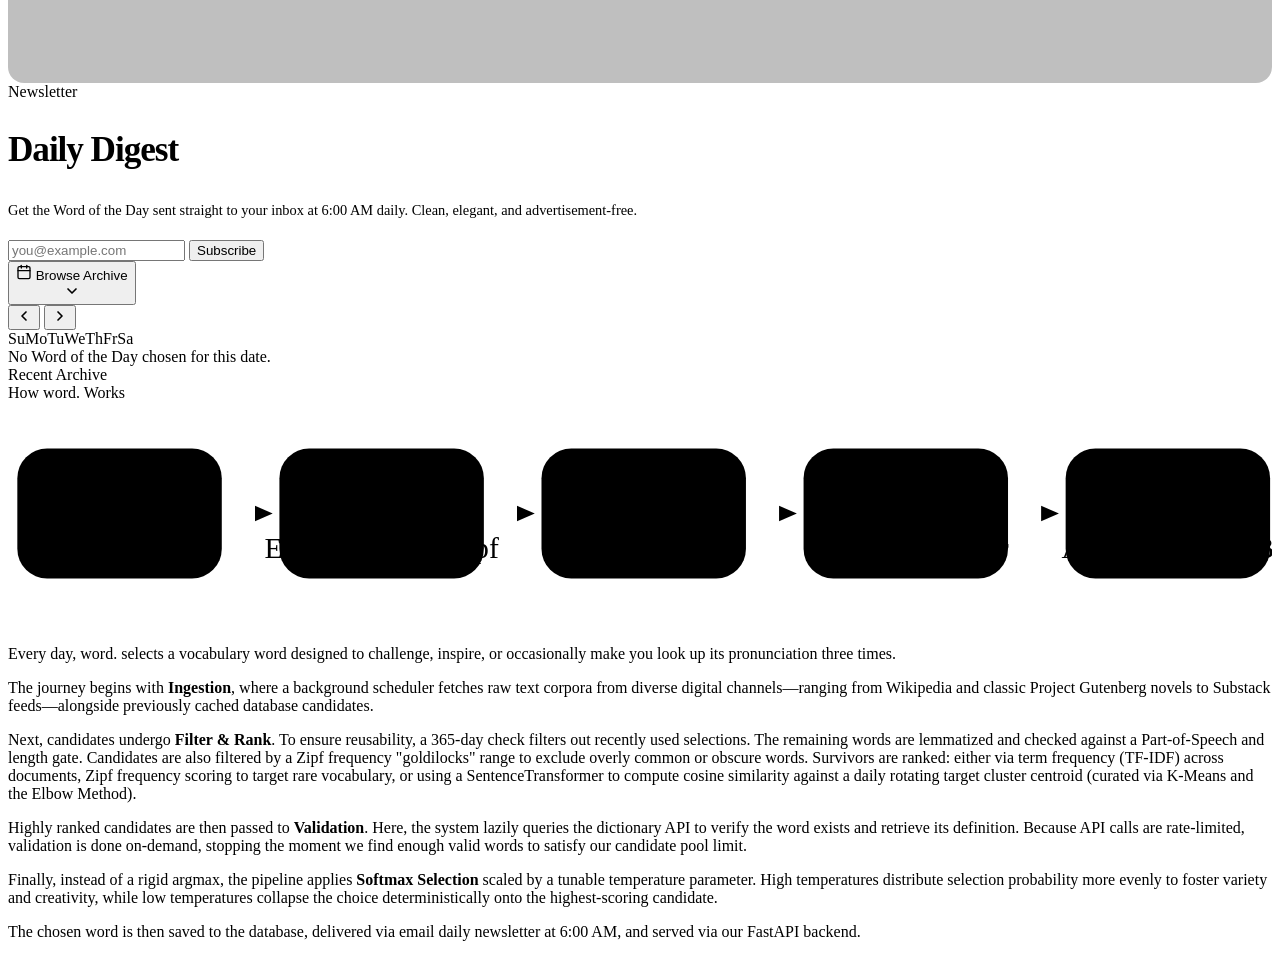
==== commit e889fbf8: "added zipf back into the pipeline! apparently it is nescessary! plus updated read me and front end" ====
--- a/src/word_of_the_day/static/index.html
+++ b/src/word_of_the_day/static/index.html
@@ -263,7 +263,7 @@
 
             <!-- Node 2: Rank -->
             <g class="pipeline-node" transform="translate(146, 25)">
-              <title>Ranking: Candidates are filtered by POS &amp; length, then ranked using TF-IDF or seed-target embeddings (daily rotating cluster centroids).</title>
+              <title>Ranking: Candidates are filtered by POS &amp; length, then ranked using TF-IDF, Zipf frequency, or seed-target embeddings (daily rotating cluster centroids).</title>
               <rect width="110" height="70" rx="16" ry="16" fill="var(--bg-card)" stroke="var(--border-color)" stroke-width="1.5" />
               <svg x="43" y="10" width="24" height="24" viewBox="0 0 24 24" fill="none" stroke="var(--accent)" stroke-width="2" stroke-linecap="round" stroke-linejoin="round">
                 <rect x="4" y="4" width="16" height="16" rx="2" ry="2" />
@@ -278,7 +278,7 @@
                 <line x1="1" y1="15" x2="4" y2="15" />
               </svg>
               <text x="55" y="49" text-anchor="middle" class="node-label">Rank</text>
-              <text x="55" y="59" text-anchor="middle" class="node-sublabel">Semantic / TF-IDF</text>
+              <text x="55" y="59" text-anchor="middle" class="node-sublabel">Embed/TFIDF/Zipf</text>
             </g>
 
             <!-- Node 3: Validate -->
@@ -331,7 +331,7 @@
         <div class="pipeline-blog">
           <p>Every day, <span class="brand-inline">word<span>.</span></span> selects a vocabulary word designed to challenge, inspire, or occasionally make you look up its pronunciation three times.</p>
           <p>The journey begins with <strong>Ingestion</strong>, where a background scheduler fetches raw text corpora from diverse digital channels—ranging from Wikipedia and classic Project Gutenberg novels to Substack feeds—alongside previously cached database candidates.</p>
-          <p>Next, candidates undergo <strong>Filter &amp; Rank</strong>. To ensure reusability, a 365-day check filters out recently used selections. The remaining words are lemmatized and checked against a Part-of-Speech and length gate. Survivors are ranked: either via term frequency (TF-IDF) across documents, or using a SentenceTransformer to compute cosine similarity against a daily rotating target cluster centroid (curated via K-Means and the Elbow Method).</p>
+          <p>Next, candidates undergo <strong>Filter &amp; Rank</strong>. To ensure reusability, a 365-day check filters out recently used selections. The remaining words are lemmatized and checked against a Part-of-Speech and length gate. Candidates are also filtered by a Zipf frequency "goldilocks" range to exclude overly common or obscure words. Survivors are ranked: either via term frequency (TF-IDF) across documents, Zipf frequency scoring to target rare vocabulary, or using a SentenceTransformer to compute cosine similarity against a daily rotating target cluster centroid (curated via K-Means and the Elbow Method).</p>
           <p>Highly ranked candidates are then passed to <strong>Validation</strong>. Here, the system lazily queries the dictionary API to verify the word exists and retrieve its definition. Because API calls are rate-limited, validation is done on-demand, stopping the moment we find enough valid words to satisfy our candidate pool limit.</p>
           <p>Finally, instead of a rigid argmax, the pipeline applies <strong>Softmax Selection</strong> scaled by a tunable temperature parameter. High temperatures distribute selection probability more evenly to foster variety and creativity, while low temperatures collapse the choice deterministically onto the highest-scoring candidate.</p>
           <p>The chosen word is then saved to the database, delivered via email daily newsletter at 6:00 AM, and served via our FastAPI backend.</p>
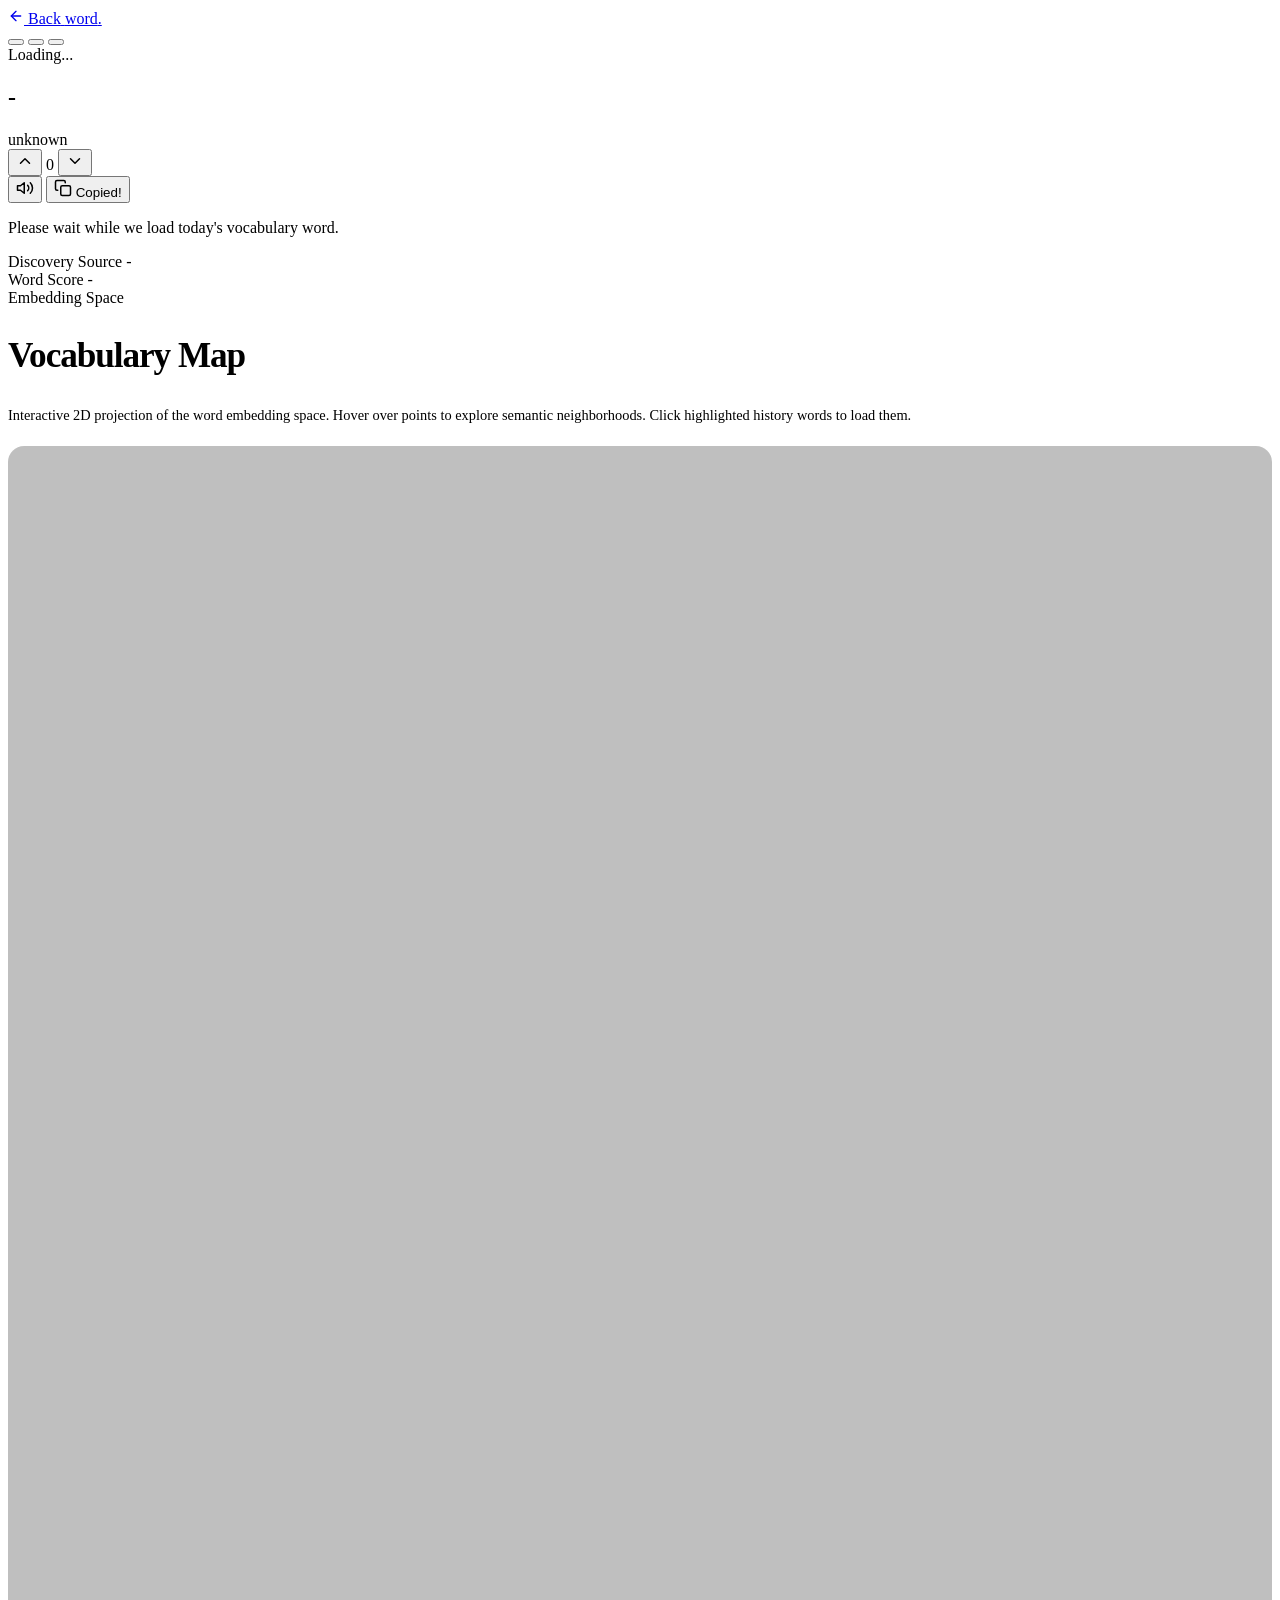
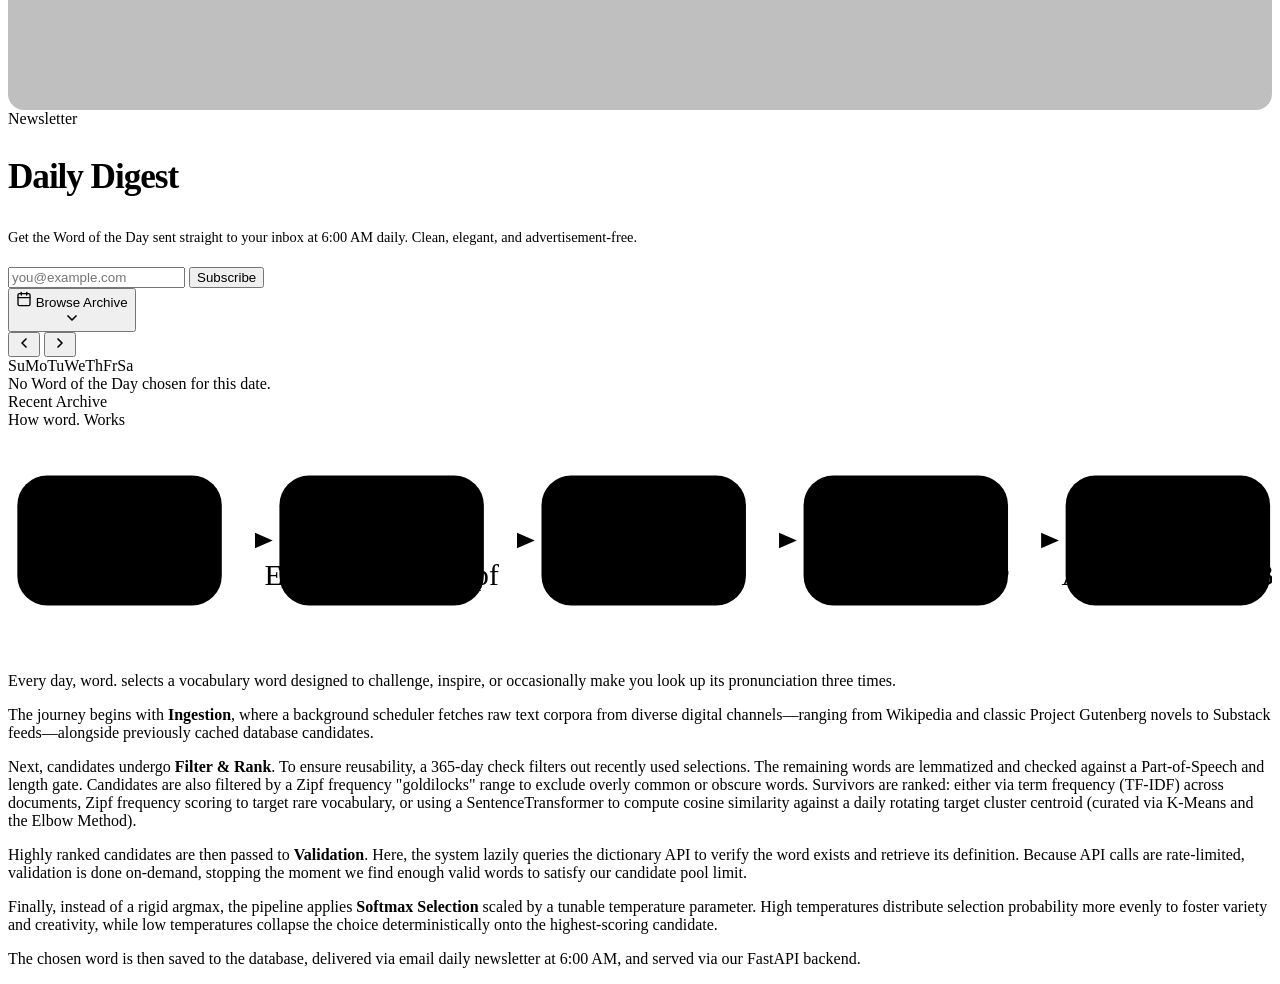
==== commit f1cec554: "added voting" ====
--- a/src/word_of_the_day/static/index.html
+++ b/src/word_of_the_day/static/index.html
@@ -71,22 +71,40 @@
             <span class="part-of-speech" id="wordPos">unknown</span>
           </div>
 
-          <!-- Action Buttons -->
-          <div class="action-buttons">
-            <button class="action-btn" id="speakBtn" aria-label="Listen to pronunciation" title="Listen">
-              <svg xmlns="http://www.w3.org/2000/svg" width="18" height="18" viewBox="0 0 24 24" fill="none" stroke="currentColor" stroke-width="2" stroke-linecap="round" stroke-linejoin="round">
-                <path d="M11 5L6 9H2v6h4l5 4V5z"></path>
-                <path d="M15.54 8.46a5 5 0 0 1 0 7.07"></path>
-                <path d="M19.07 4.93a10 10 0 0 1 0 14.14"></path>
-              </svg>
-            </button>
-            <button class="action-btn" id="copyBtn" aria-label="Copy word and definition" title="Copy">
-              <svg xmlns="http://www.w3.org/2000/svg" width="18" height="18" viewBox="0 0 24 24" fill="none" stroke="currentColor" stroke-width="2" stroke-linecap="round" stroke-linejoin="round">
-                <rect x="9" y="9" width="13" height="13" rx="2" ry="2"></rect>
-                <path d="M5 15H4a2 2 0 0 1-2-2V4a2 2 0 0 1 2-2h9a2 2 0 0 1 2 2v1"></path>
-              </svg>
-              <span class="tooltip">Copied!</span>
-            </button>
+          <!-- Action & Voting Buttons -->
+          <div class="header-controls">
+            <!-- Voting Widget -->
+            <div class="vote-widget" id="voteWidget">
+              <button class="vote-btn" id="upvoteBtn" aria-label="Upvote" title="Upvote this word">
+                <svg xmlns="http://www.w3.org/2000/svg" width="18" height="18" viewBox="0 0 24 24" fill="none" stroke="currentColor" stroke-width="2" stroke-linecap="round" stroke-linejoin="round">
+                  <path d="M18 15l-6-6-6 6"/>
+                </svg>
+              </button>
+              <span class="vote-score" id="voteScore">0</span>
+              <button class="vote-btn" id="downvoteBtn" aria-label="Downvote" title="Downvote this word">
+                <svg xmlns="http://www.w3.org/2000/svg" width="18" height="18" viewBox="0 0 24 24" fill="none" stroke="currentColor" stroke-width="2" stroke-linecap="round" stroke-linejoin="round">
+                  <path d="M6 9l6 6 6-6"/>
+                </svg>
+              </button>
+            </div>
+
+            <!-- Action Buttons -->
+            <div class="action-buttons">
+              <button class="action-btn" id="speakBtn" aria-label="Listen to pronunciation" title="Listen">
+                <svg xmlns="http://www.w3.org/2000/svg" width="18" height="18" viewBox="0 0 24 24" fill="none" stroke="currentColor" stroke-width="2" stroke-linecap="round" stroke-linejoin="round">
+                  <path d="M11 5L6 9H2v6h4l5 4V5z"></path>
+                  <path d="M15.54 8.46a5 5 0 0 1 0 7.07"></path>
+                  <path d="M19.07 4.93a10 10 0 0 1 0 14.14"></path>
+                </svg>
+              </button>
+              <button class="action-btn" id="copyBtn" aria-label="Copy word and definition" title="Copy">
+                <svg xmlns="http://www.w3.org/2000/svg" width="18" height="18" viewBox="0 0 24 24" fill="none" stroke="currentColor" stroke-width="2" stroke-linecap="round" stroke-linejoin="round">
+                  <rect x="9" y="9" width="13" height="13" rx="2" ry="2"></rect>
+                  <path d="M5 15H4a2 2 0 0 1-2-2V4a2 2 0 0 1 2-2h9a2 2 0 0 1 2 2v1"></path>
+                </svg>
+                <span class="tooltip">Copied!</span>
+              </button>
+            </div>
           </div>
         </div>
 
@@ -340,6 +358,7 @@
     </div>
   </footer>
 
+  <div class="toast-container" id="toastContainer"></div>
   <script src="/static/index.js?v=14" defer></script>
 </body>
 </html>
